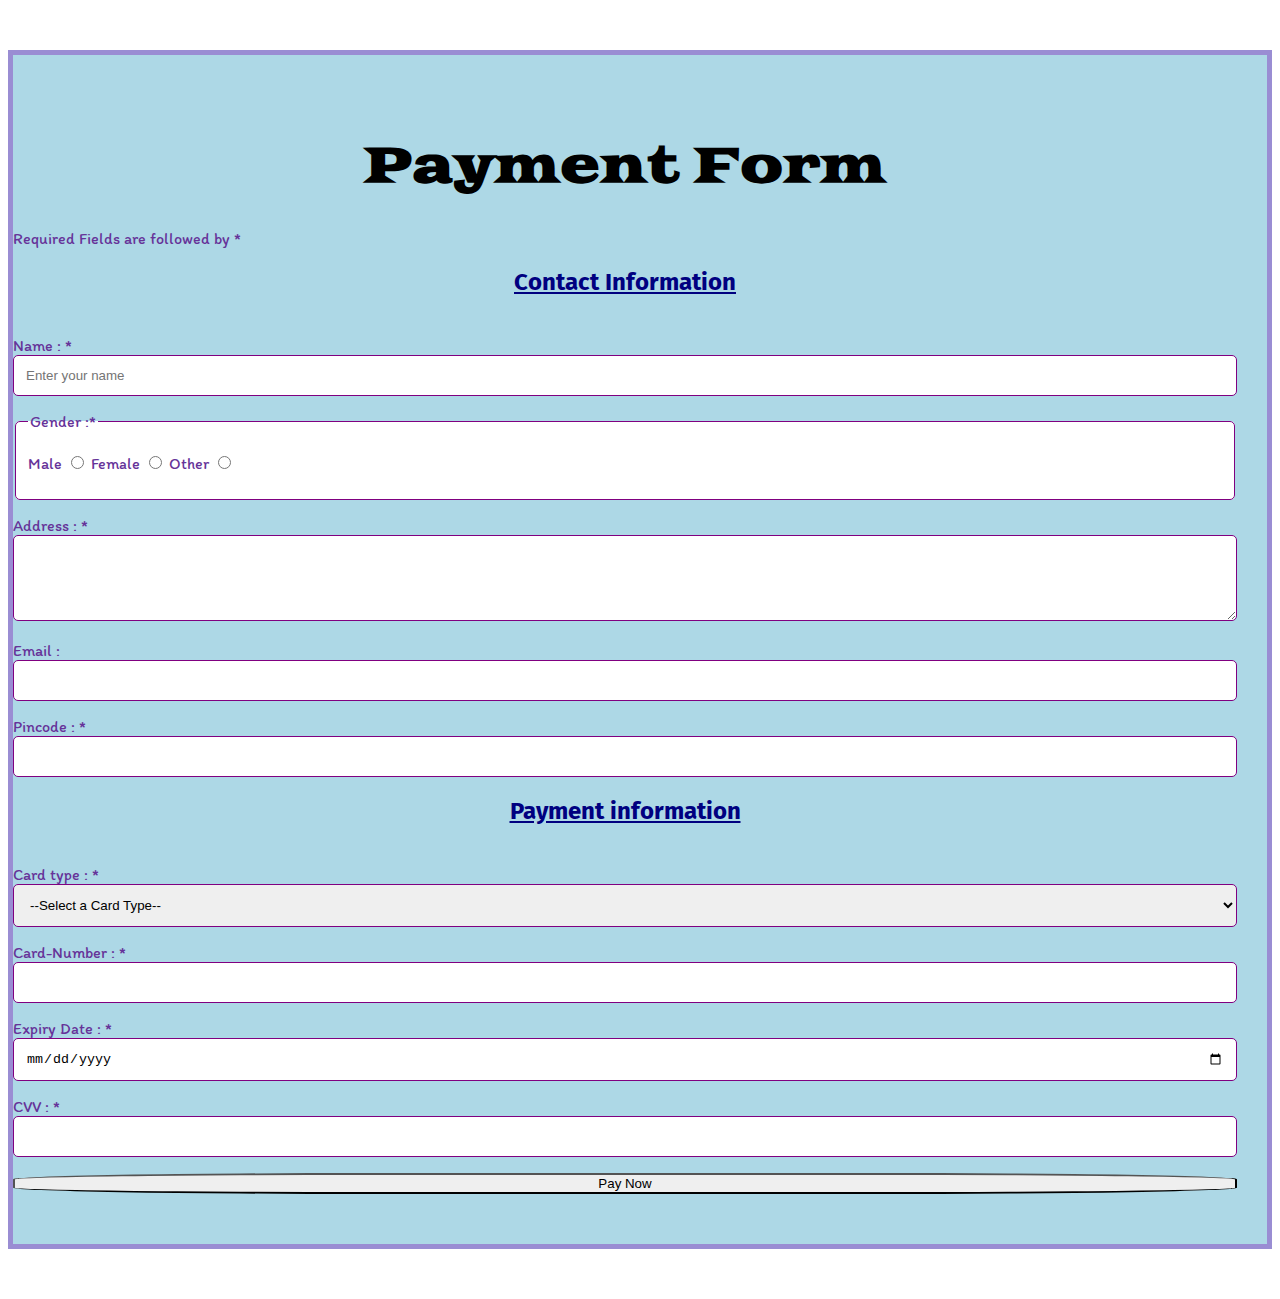
==== index.html @ 72caf2f2 "Add files via upload" ====
<!DOCTYPE html>
<html lang="en">
<head>
    <meta charset="UTF-8">
    <meta http-equiv="X-UA-Compatible" content="IE=edge">
    <meta name="viewport" content="width=device-width, initial-scale=1.0">
    <title>Paymemt form</title>
    <link rel="stylesheet" href="styles.css">
    <link rel="preconnect" href="https://fonts.gstatic.com">
<link href="https://fonts.googleapis.com/css2?family=Goblin+One&family=Itim&display=swap" rel="stylesheet">
<link rel="preconnect" href="https://fonts.gstatic.com">
<link href="https://fonts.googleapis.com/css2?family=Fira+Sans:wght@600&display=swap" rel="stylesheet">


<link href="https://cdn.jsdelivr.net/npm/bootstrap@5.0.0/dist/css/bootstrap.min.css" rel="stylesheet" integrity="sha384-wEmeIV1mKuiNpC+IOBjI7aAzPcEZeedi5yW5f2yOq55WWLwNGmvvx4Um1vskeMj0" crossorigin="anonymous">
</head>
<body>
    <div class="container">
    <form action="">
        <h1 class="heading">Payment Form</h1>
        <p> Required Fields are followed by *</p>
        <h2>Contact Information</h2>
        <div class="contact">
        <p> Name : *<input type="text" name="name" placeholder="Enter your name" required></p>
         <fieldset>
             <legend>Gender :*</legend>
             <p>
                 Male <input type="radio" name="gender" id="male" required>
                 Female <input type="radio" name="gender" id="female" required>
                 Other <input type="radio" name="gender" id="other" required>
             </p>
         </fieldset>
         <p> Address : *<textarea name="address" id="address" cols="50" rows="4" required></textarea></p>
        <p>Email : <input type="email" name="email" id="email"></p>
        <p>Pincode : *<input type="number" name="Pincode" id="Pincode" required></p>
</div>
        <h2>Payment information</h2>
        <div class="payment">
        <p> Card type : *
            <select name="card-type" id="card-type" required>
                <option value="" >--Select a Card Type--</option>
                <option value="Rupay">Rupay</option>
                <option value="Visa">Visa</option>
                <option value="Mastercard">Mastercard</option>
            </select>
        </p>  
        <p> Card-Number : *<input type="number" name="card-number" id="card-number" required></p>
         <p>Expiry Date : *<input type="date" name="expiry-date" id="expiry-date" required></p>
         <p> CVV : *<input type="password" name="cvv" id="cvv" required></p>
         <button type="button" class="btn btn-primary"> Pay Now</button>
    </div>   
 </form></div>
</body>
</html>
---- styles.css ----
*{
    box-sizing: border-box ;
}
.container{
background-color:lightblue;
   margin: 50px auto;
   padding-top: 50px;
   padding-right: 30px;
   padding-right: 30px;
   padding-bottom: 50px;
    border: 5px solid rgb(154, 141, 211);
}
p{
    font-family: 'Itim', cursive;
    color:rebeccapurple;
}
h2{
    font-family: 'Fira Sans', sans-serif;
    text-align: center;
    text-decoration: underline;
    color: navy;
}
legend{
    font-family: 'Itim', cursive;
    color:rebeccapurple;
}
button{
    border-radius: 30%;
}
.heading{
    font-family: 'Goblin One', cursive;
    text-align: center;
    font-size: 3rem;
}
.contact{
    margin-top: 40px;
}
.payment{
    margin-top: 40px;
}
input[type="text"],
input[type="number"],
input[type="email"],
input[type="password"],
input[type="date"],
select,textarea{
    width: 100%;
    padding: 12px;
    border: 1px solid purple;
    border-radius: 5px;
}
 
fieldset{
    background-color: white;
    border-radius: 5px;
    border: 1px solid purple;
}
.btn{
    width: 100%;  
}
@media(max-width:700px) {
    .container{
        width: 100%;
        margin: 0 0;
    }
}
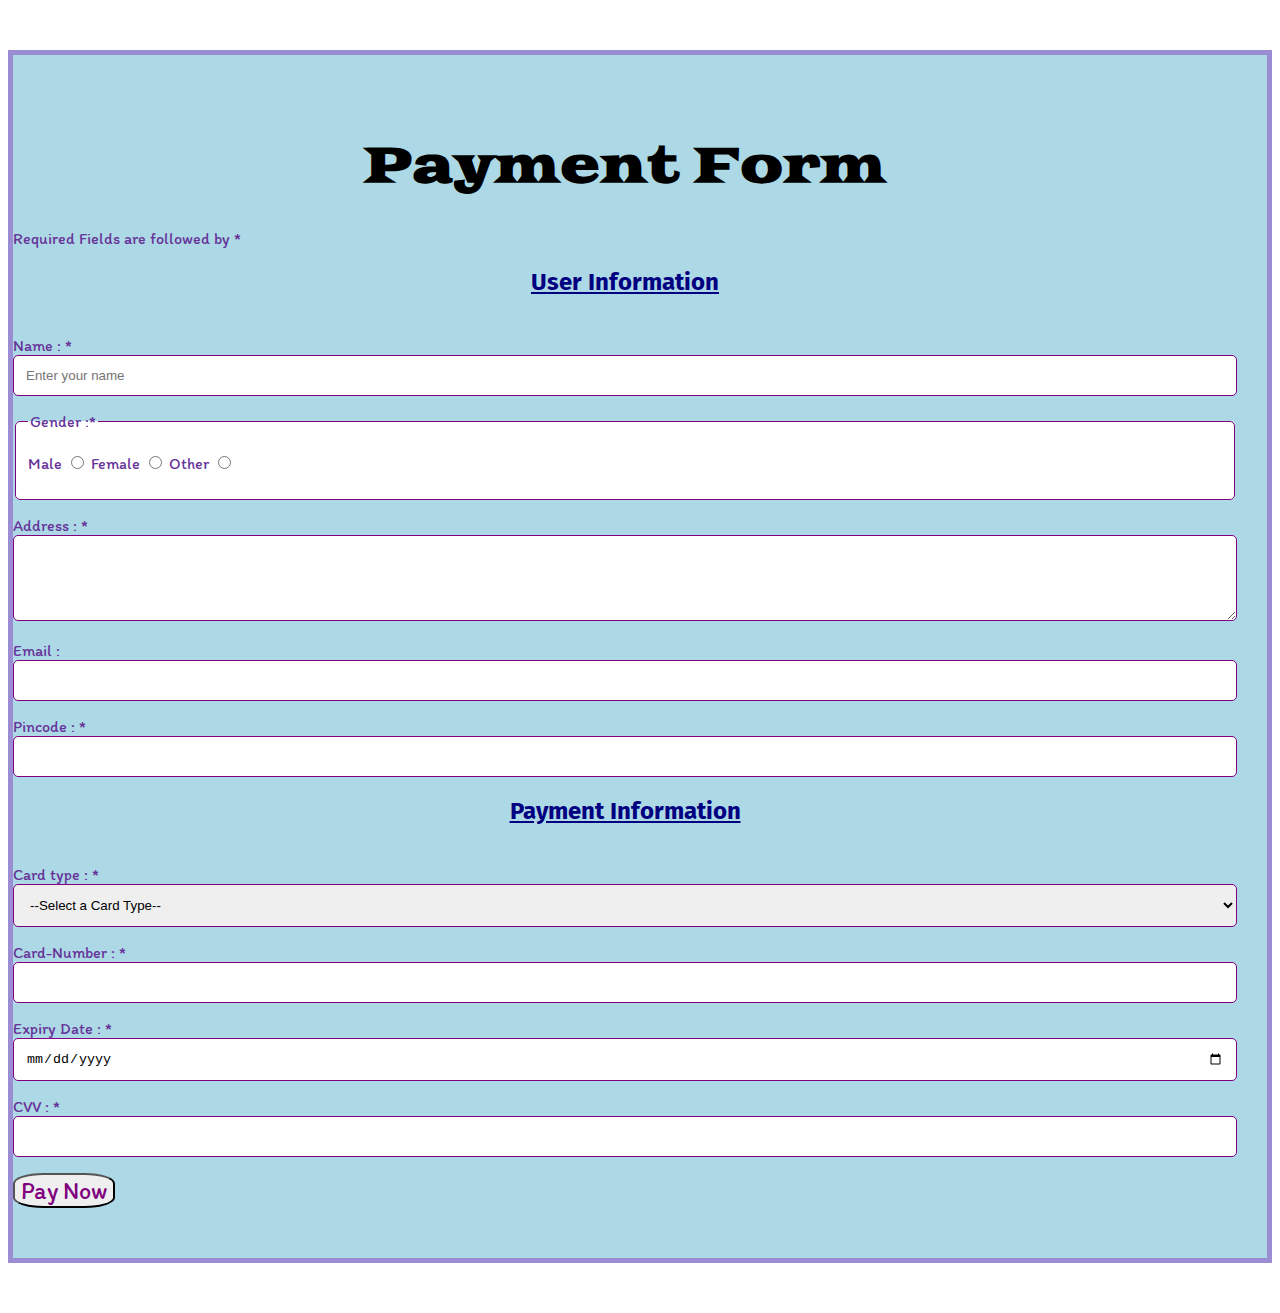
==== commit 572fd4bc: "Add files via upload" ====
--- a/index.html
+++ b/index.html
@@ -19,7 +19,7 @@
     <form action="">
         <h1 class="heading">Payment Form</h1>
         <p> Required Fields are followed by *</p>
-        <h2>Contact Information</h2>
+        <h2>User  Information</h2>
         <div class="contact">
         <p> Name : *<input type="text" name="name" placeholder="Enter your name" required></p>
          <fieldset>
@@ -34,7 +34,7 @@
         <p>Email : <input type="email" name="email" id="email"></p>
         <p>Pincode : *<input type="number" name="Pincode" id="Pincode" required></p>
 </div>
-        <h2>Payment information</h2>
+        <h2>Payment  Information</h2>
         <div class="payment">
         <p> Card type : *
             <select name="card-type" id="card-type" required>
@@ -47,7 +47,7 @@
         <p> Card-Number : *<input type="number" name="card-number" id="card-number" required></p>
          <p>Expiry Date : *<input type="date" name="expiry-date" id="expiry-date" required></p>
          <p> CVV : *<input type="password" name="cvv" id="cvv" required></p>
-         <button type="button" class="btn btn-primary"> Pay Now</button>
+         <button type="submit" class="btn btn-primary"> <a class="anchor"href="result.html"> Pay Now</a></button>
     </div>   
  </form></div>
 </body>
--- a/styles.css
+++ b/styles.css
@@ -56,7 +56,7 @@
     border: 1px solid purple;
 }
 .btn{
-    width: 100%;  
+    text-align: center;
 }
 @media(max-width:700px) {
     .container{
@@ -64,5 +64,12 @@
         margin: 0 0;
     }
 }
+a.anchor{
+    color: purple;
+    text-decoration: none;
+    font-family: 'Itim', cursive;
+    font-weight: 50px;
+font-size: 1.5rem;
+}
 
 
